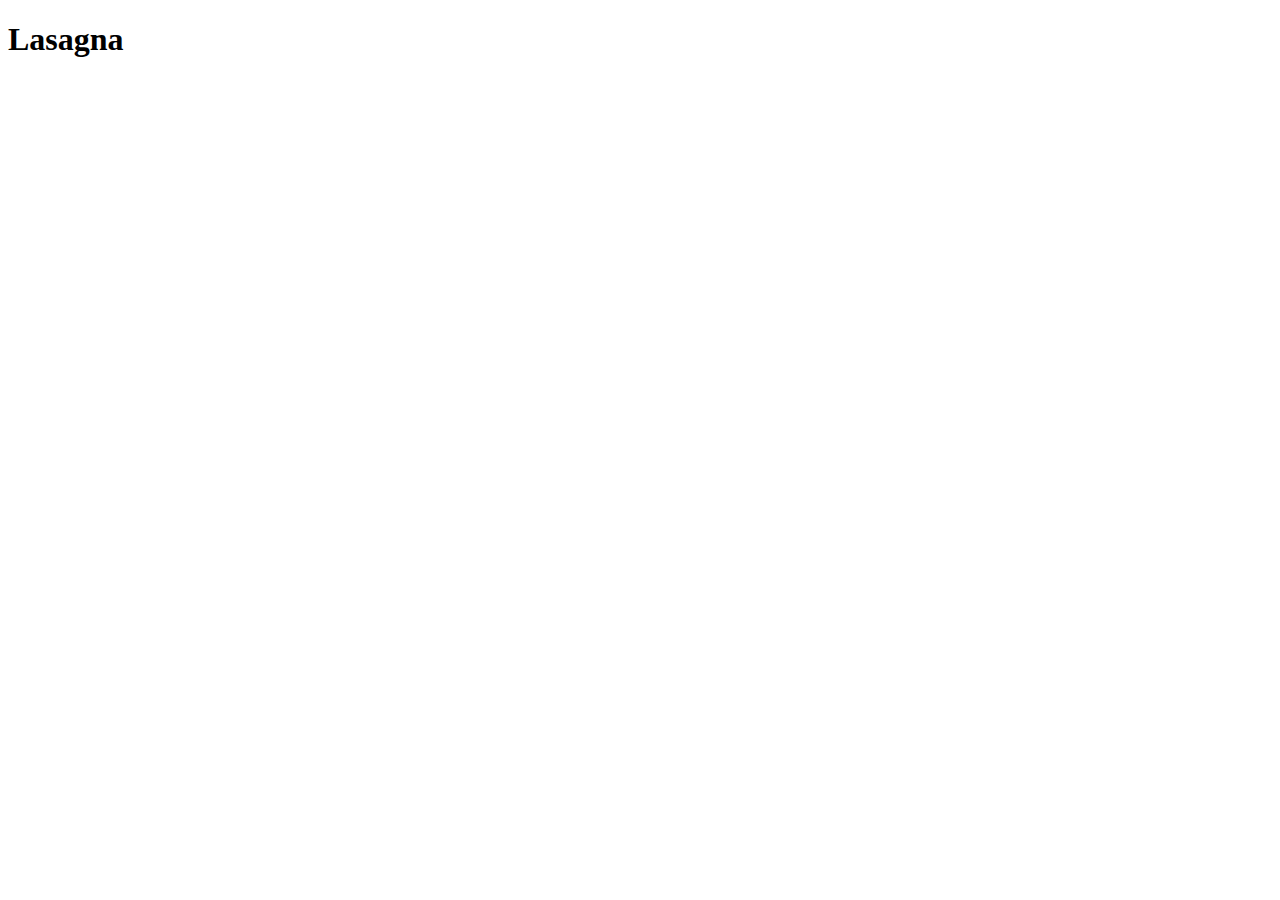
==== recipes/lasagna.html @ 8b6d46dc "Create lasagna.html" ====
<!DOCTYPE html>
<html lang="en">
    <head>
        <meta charset="UTF-8">
        <meta name="viewport" content="width=device-width, initial-scale=1.0">
        <title>Document</title>
    </head>

    <body>
        <h1>Lasagna</h1>
        
    </body>
</html>
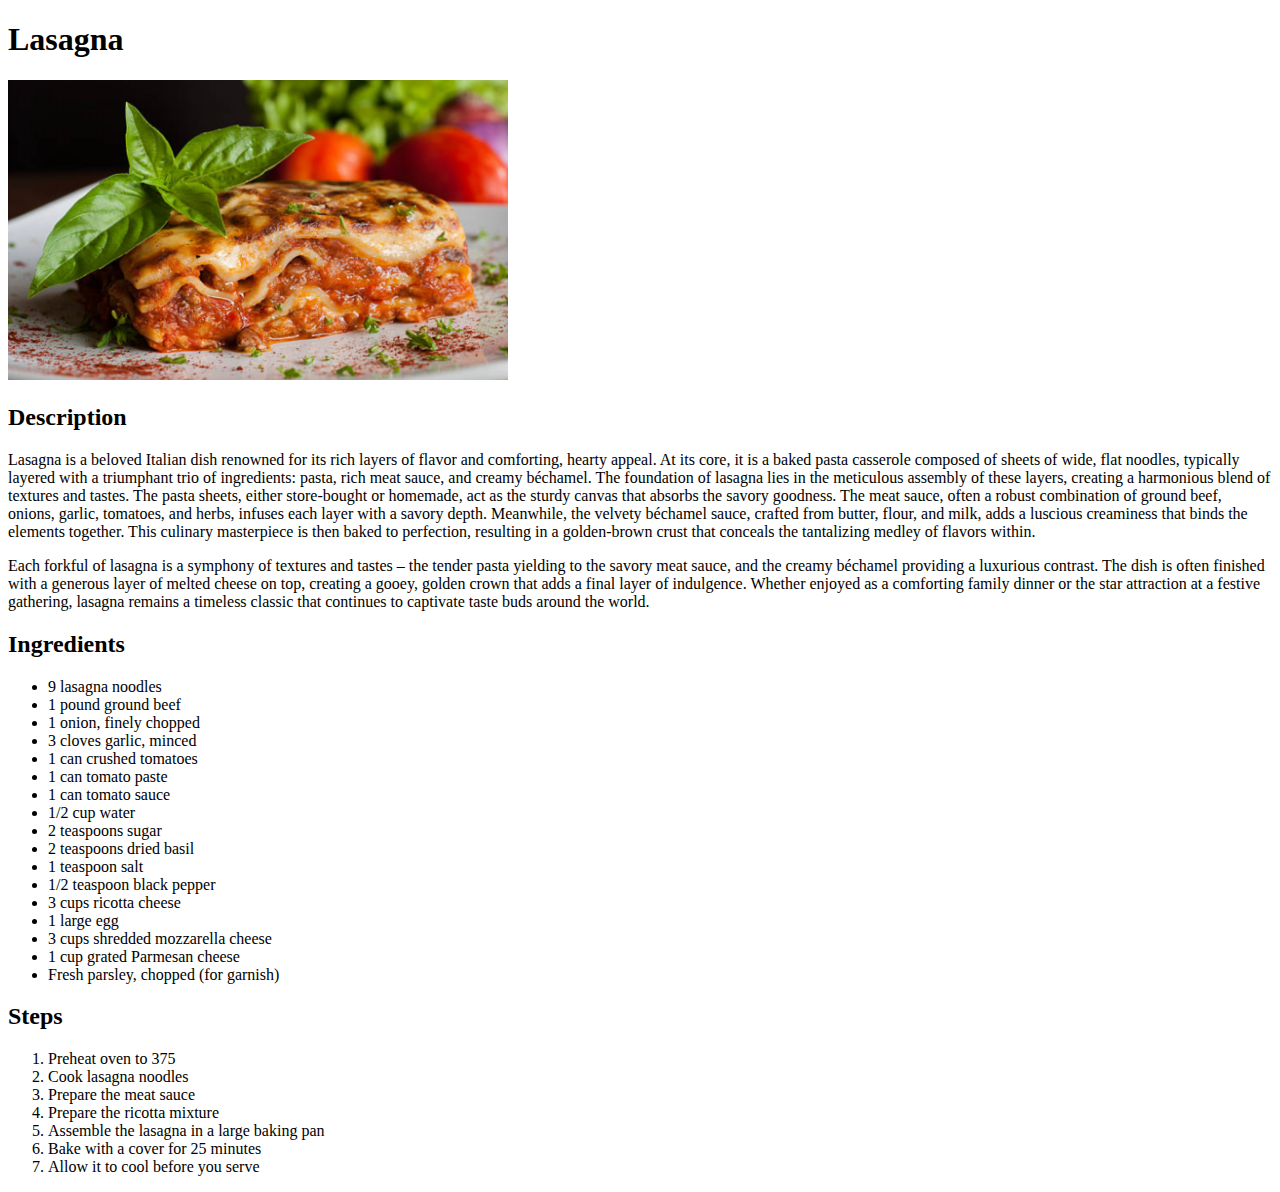
==== commit 1d08cda0: "Create lasagna.html" ====
--- a/recipes/lasagna.html
+++ b/recipes/lasagna.html
@@ -8,6 +8,62 @@
 
     <body>
         <h1>Lasagna</h1>
+
+        <img src="../imgs/cookedlasagna.png" width="500" height="300" alt="Picture of a finished lasagna">
         
+        <h2>Description</h2>
+        <p> 
+            Lasagna is a beloved Italian dish renowned for its rich layers of flavor and comforting, hearty appeal.
+            At its core, it is a baked pasta casserole composed of sheets of wide, flat noodles, typically 
+            layered with a triumphant trio of ingredients: pasta, rich meat sauce, and creamy béchamel. 
+            The foundation of lasagna lies in the meticulous assembly of these layers, creating a harmonious
+            blend of textures and tastes. The pasta sheets, either store-bought or homemade, act as the sturdy
+            canvas that absorbs the savory goodness. The meat sauce, often a robust combination of ground 
+            beef, onions, garlic, tomatoes, and herbs, infuses each layer with a savory depth. Meanwhile, 
+            the velvety béchamel sauce, crafted from butter, flour, and milk, adds a luscious creaminess 
+            that binds the elements together. This culinary masterpiece is then baked to perfection,
+            resulting in a golden-brown crust that conceals the tantalizing medley of 
+            flavors within.
+        </p>
+        <p>
+            Each forkful of lasagna is a symphony of textures and tastes – the tender 
+            pasta yielding to the savory meat sauce, and the creamy béchamel providing a luxurious
+            contrast. The dish is often finished with a generous layer of melted cheese on top,
+            creating a gooey, golden crown that adds a final layer of indulgence. Whether enjoyed
+            as a comforting family dinner or the star attraction at a festive gathering, lasagna
+            remains a timeless classic that continues to captivate taste buds around the world.
+        </p>
+
+        <h2>Ingredients</h2>
+            <ul>
+                <li>9 lasagna noodles</li>
+                <li>1 pound ground beef</li>
+                <li>1 onion, finely chopped</li>
+                <li>3 cloves garlic, minced</li>
+                <li>1 can crushed tomatoes</li>
+                <li>1 can tomato paste</li>
+                <li>1 can tomato sauce</li>
+                <li>1/2 cup water</li>
+                <li>2 teaspoons sugar</li>
+                <li>2 teaspoons dried basil</li>
+                <li>1 teaspoon salt</li>
+                <li>1/2 teaspoon black pepper</li>
+                <li>3 cups ricotta cheese</li>
+                <li>1 large egg</li>
+                <li>3 cups shredded mozzarella cheese</li>
+                <li>1 cup grated Parmesan cheese</li>
+                <li>Fresh parsley, chopped (for garnish)</li>
+            </ul>
+
+            <h2>Steps</h2>
+            <ol>
+                <li>Preheat oven to 375</li>
+                <li>Cook lasagna noodles</li>
+                <li>Prepare the meat sauce</li>
+                <li>Prepare the ricotta mixture</li>
+                <li>Assemble the lasagna in a large baking pan</li>
+                <li>Bake with a cover for 25 minutes</li>
+                <li>Allow it to cool before you serve</li>
+            </ol>
     </body>
 </html>